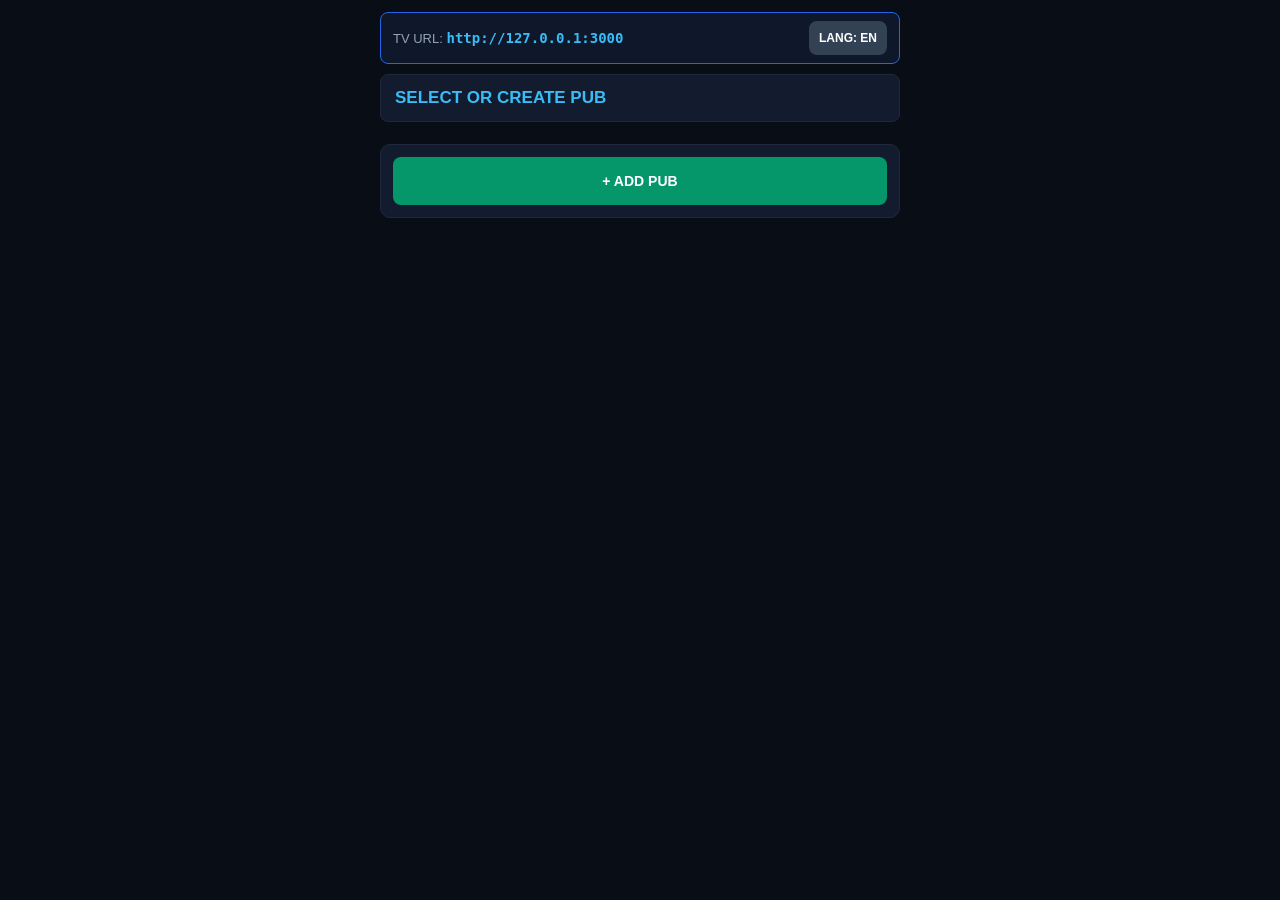
==== public/host/index.html @ 22bed785 "split host panel into live game and pub settings with two-tap confirm" ====
<!DOCTYPE html>
<html lang="en">
<head>
<meta charset="utf-8">
<meta name="viewport" content="width=device-width, initial-scale=1.0, maximum-scale=1.0, user-scalable=no">
<title>Host Panel — Knight Tournament</title>
<link rel="stylesheet" href="host.css">
</head>
<body>
<div id="hostApp">

<div class="netAddressBar">
<div class="netAddrLeft">
<span class="netAddrLbl" id="tvNetBarLbl">TV URL: </span>
<b class="netAddrVal" id="tvNetBarUrl">http://127.0.0.1:3000</b>
</div>
<button class="btn btnDark btnLangSmall" id="btnHostLang">LANG: EN</button>
</div>

<div id="pubSelectView">
<div class="topBar">
<div class="barTitle" id="selectPubTitle">SELECT OR CREATE PUB</div>
</div>

<div id="savedPubsList" class="pubsListWrap"></div>

<div class="card formCard" id="addPubBtnWrap">
<button class="btn btnGreen btnFull" id="btnShowAddPub">+ ADD PUB</button>
</div>

<div class="card formCard hidden" id="createPubFormCard">
<div class="inputRow">
<input type="text" id="newPubNameInput" placeholder="Pub name (e.g. Old Oak)">
</div>
<div class="inputRow">
<input type="number" id="newPubSeedInput" placeholder="Seed (optional, e.g. 257)">
</div>
<div class="btnGrid grid2" style="margin-top:8px;margin-bottom:0;">
<button class="btn btnGreen" id="btnConfirmCreatePub">CREATE PUB</button>
<button class="btn btnDark" id="btnCancelCreatePub">CANCEL</button>
</div>
</div>

<div id="exportSelectWrap" class="hidden" style="margin-top:12px;">
<button class="btn btnBlue btnFull" id="btnExportSelect">EXPORT ALL DATA (JSON)</button>
</div>
</div>

<div id="pubWorkView" class="hidden">
<div class="topBar">
<div class="barTitle" id="hostHeaderTitle">HOST PANEL</div>
<div class="topBarRight">
<div class="barBadge" id="hostTourBadge">TOURNAMENT #1</div>
<button class="btn btnBlue btnLangSmall" id="btnOpenSettings">⚙ SETTINGS</button>
</div>
</div>

<div class="card statusCard">
<div class="statusRow">
<span><span id="hostTvScreenLbl">TV SCREEN: </span><b id="hostScreenText">BRACKET</b></span>
<span><span id="hostModeLbl">MODE: </span><b id="hostModeText">PUB</b></span>
</div>
<div class="boutSummary" id="hostBoutTitle">Match #1</div>
<div class="statusSubRow">
<div class="boutSubStatus" id="hostBoutSub">Betting open</div>
<button class="btn btnDark btnSoundSmall" id="btnTvMute">🔊 TV SOUND: ON</button>
</div>
</div>

<div class="sectionTitle" id="secCtrlTitle">SCREEN & BOUT CONTROLS</div>
<div class="btnGrid grid2">
<button class="btn btnGreen" id="btnStartStep">START BOUT / STEP</button>
<button class="btn btnBlue" id="btnNextMatch">NEXT MATCH</button>
</div>
<div class="btnGrid grid2">
<button class="btn btnDark" id="btnSwitchScreen">SWITCH TV SCREEN</button>
<button class="btn btnPurple hidden" id="btnNewTourLive">NEW TOURNEY (8 OF 24)</button>
</div>

<div class="sectionTitle" id="secBetTitle">PLACE BETS (BOUT OR TOURNAMENT)</div>
<div class="card formCard">
<div class="btnGrid grid2">
<button class="btn btnSmallTab activeTab" id="tabBetMatch">ON CURRENT BOUT</button>
<button class="btn btnSmallTab" id="tabBetOutright">ON TOURNEY CHAMPION</button>
</div>

<div class="fieldLabel" id="lblWhoBets">WHO BETS (TABLE / PLAYER):</div>
<select id="selectTable" class="selectBox"></select>

<div class="fieldLabel" id="lblWhichKnight">BET ON WHICH KNIGHT:</div>
<select id="selectKnight" class="selectBox"></select>

<div class="fieldLabel" id="lblBetAmt">BET AMOUNT:</div>
<div class="btnGrid grid4">
<button class="btn btnChip" data-amt="1">1</button>
<button class="btn btnChip" data-amt="3">3</button>
<button class="btn btnChip" data-amt="5">5</button>
<button class="btn btnChip" data-amt="10">10</button>
</div>
<div class="inputRow">
<input type="number" id="betAmountInput" value="1" min="1" placeholder="Bet amount">
<button class="btn btnGreen btnAcceptBet" id="btnPlaceBet">PLACE BET</button>
</div>

<div class="fieldLabel" id="lblActiveBets" style="margin-top:12px;">ACTIVE BETS (✕ CANCEL & REFUND):</div>
<div id="hostActiveBetsList" class="cfgList"></div>
</div>

<div class="sectionTitle" id="economySectionTitle">PUB CASHIER: ORDERS & PRIZES</div>
<div class="card formCard">
<div class="fieldLabel" id="creditLabel">AWARD CAPS FOR BAR ORDER:</div>
<div id="pubOrderQuickBtns" class="quickOrderWrap"></div>
<div id="cashDepositRow" class="inputRow hidden">
<input type="number" id="cashDepositInput" value="10" min="1" placeholder="Cash amount">
<button class="btn btnCopper btnSmallAdd" id="btnAddCashDeposit">+ DEPOSIT</button>
</div>

<div id="prizeRedeemBlock">
<div class="fieldLabel" id="lblRedeemPrize">AWARD BAR PRIZE TO SELECTED TABLE:</div>
<div class="inputRow">
<select id="selectPrize" class="selectBox"></select>
<button class="btn btnBlue btnRedeem" id="btnClaimPrize">AWARD PRIZE</button>
</div>
</div>

<div class="fieldLabel" id="lblAddTable">ADD NEW TABLE OR PLAYER:</div>
<div class="inputRow">
<input type="text" id="newTableName" placeholder="E.g. Table #1 or Bar Counter">
<button class="btn btnDark btnSmallAdd" id="btnAddTable">+ TABLE</button>
</div>

<div class="fieldLabel" id="lblTablesManage" style="margin-top:12px;">TABLES & BALANCE (-1 / +1 / ✕):</div>
<div id="hostTablesList" class="cfgList"></div>
</div>
</div>

<div id="pubSettingsView" class="hidden">
<div class="topBar">
<div class="barTitle" id="settingsHeaderTitle">PUB SETTINGS</div>
<button class="btn btnGreen btnLangSmall" id="btnBackToGame">← BACK TO GAME</button>
</div>

<div class="sectionTitle" id="secModeLiveTitle">BETTING MODE & LIVE BETS</div>
<div class="card formCard">
<div class="btnGrid grid2" style="margin-bottom:0;">
<button class="btn btnBlue" id="btnToggleMode">MODE: PUB / CASH</button>
<button class="btn btnPurple" id="btnLiveToggle">LIVE BETS: ON</button>
</div>
</div>

<div class="sectionTitle" id="secParadeBonusTitle">PARADE BET BONUS MODE</div>
<div class="card formCard">
<div class="btnGrid grid2">
<button class="btn btnSmallTab activeTab" id="tabParade20">+20% CAPS ODDS</button>
<button class="btn btnSmallTab" id="tabParadeGift">GIFT ON WIN</button>
</div>
<div id="paradeGiftInputWrap" class="inputRow hidden">
<input type="text" id="paradeGiftInput" placeholder="Enter gift name (required for Gift mode)">
</div>
<div id="paradeBonusMsg" class="cfgMsg hidden"></div>
<button class="btn btnGreen btnFull" id="btnSaveParadeBonus" style="margin-top:8px;">SAVE PARADE BONUS</button>
</div>

<div class="sectionTitle" id="secOrderGridTitle">PURCHASE BONUS GRID (ITEM / CAPS)</div>
<div class="card formCard">
<div id="orderGridList" class="cfgList"></div>
<div class="inputRow">
<input type="text" id="orderItemInput" placeholder="Item (e.g. Stout)">
<input type="number" id="orderCapsInput" class="numShortInput" min="1" placeholder="Caps">
<button class="btn btnCopper btnSmallAdd" id="btnAddOrderItem">+ ITEM</button>
</div>
</div>

<div class="sectionTitle" id="secPrizeGridTitle">PRIZE GRID (CAPS COST / PRIZE)</div>
<div class="card formCard">
<div id="prizeGridList" class="cfgList"></div>
<div class="inputRow">
<input type="number" id="prizeCostInput" class="numShortInput" min="1" placeholder="Caps">
<input type="text" id="prizeTitleInput" placeholder="Prize name">
<button class="btn btnBlue btnSmallAdd" id="btnAddPrizeItem">+ PRIZE</button>
</div>
</div>

<div class="sectionTitle" id="secTourCtrlTitle">TOURNAMENT & EVENING RESET</div>
<div class="card formCard">
<div class="btnGrid grid2">
<button class="btn btnCopper" id="btnReplayParade">RESTART PARADE</button>
<button class="btn btnPurple" id="btnNewTour">NEW TOURNEY (8 OF 24)</button>
</div>
<div class="btnGrid grid2" style="margin-bottom:0;">
<button class="btn btnCopper" id="btnClearTables">CLEAR ALL TABLES (NEW NIGHT)</button>
<button class="btn btnRed" id="btnNewSeed">CHANGE PUB SEED</button>
</div>
</div>

<div class="sectionTitle" id="secPubManageTitle">PUB PROFILE & SYSTEM</div>
<div class="card formCard">
<div class="fieldLabel" id="lblRenamePub">RENAME CURRENT PUB:</div>
<div class="inputRow" style="margin-bottom:10px;">
<input type="text" id="renamePubInput" placeholder="Pub name">
<button class="btn btnGreen btnSmallAdd" id="btnSavePubName">SAVE NAME</button>
</div>
<div class="btnGrid grid2">
<button class="btn btnDark" id="btnSwitchPub">SWITCH PUB</button>
<button class="btn btnRed" id="btnDeletePub">DELETE THIS PUB</button>
</div>
<div class="btnGrid grid2" style="margin-bottom:0;">
<a href="/" class="btn btnDark linkBtn" id="btnOpenTv">OPEN TV SCREEN</a>
<button class="btn btnBlue" id="btnExportWork">EXPORT ALL DATA (JSON)</button>
</div>
</div>
</div>

</div>
<script src="/js/i18n.js"></script>
<script src="host.js"></script>
</body>
</html>
---- public/host/host.css ----
/* mobile host touch stylesheet */
/* we avoid yellow and keep 48px targets */
* {
box-sizing: border-box;
margin: 0;
padding: 0;
-webkit-tap-highlight-color: transparent;
}

body {
background: #090D16;
color: #F1F5F9;
font-family: -apple-system, BlinkMacSystemFont, "Segoe UI", sans-serif;
padding: 12px;
}

#hostApp {
max-width: 520px;
margin: 0 auto;
padding-bottom: 36px;
}

/* top header bar on phone */
/* we show title and tournament number */
.topBar {
height: 48px;
background: #131C2E;
border: 1px solid #1E293B;
border-radius: 8px;
padding: 9px 14px;
margin-bottom: 12px;
display: flex;
align-items: center;
justify-content: space-between;
}

.barTitle {
font-size: 17px;
font-weight: 800;
color: #38BDF8;
}

.barBadge {
background: #1D4ED8;
color: #FFFFFF;
padding: 5px 10px;
border-radius: 6px;
font-size: 13px;
font-weight: 800;
}

/* status card and form containers */
/* we use dark slate borders */
.card {
background: #131C2E;
border: 1px solid #1E293B;
border-radius: 10px;
padding: 12px;
margin-bottom: 12px;
}

.statusRow {
display: flex;
justify-content: space-between;
font-size: 13px;
color: #94A3B8;
margin-bottom: 8px;
}

.statusRow b {
color: #34D399;
}

.boutSummary {
font-size: 16px;
font-weight: 800;
color: #F8FAFC;
background: #090D16;
padding: 10px;
border-radius: 6px;
border: 1px solid #1E293B;
}

.boutSubStatus {
font-size: 13px;
color: #38BDF8;
font-weight: 700;
margin-top: 6px;
}

.sectionTitle {
font-size: 12px;
font-weight: 800;
letter-spacing: 1px;
color: #94A3B8;
margin: 14px 0 6px 2px;
}

.fieldLabel {
font-size: 11px;
font-weight: 800;
color: #94A3B8;
margin: 8px 0 4px 0;
}

/* button grids for touch controls */
/* we use flexbox for old webviews */
.btnGrid {
display: flex;
gap: 8px;
margin-bottom: 8px;
}

.grid2 .btn,
.grid3 .btn,
.grid4 .btn {
flex: 1;
}

.btn {
min-height: 48px;
border: none;
border-radius: 8px;
font-size: 14px;
font-weight: 800;
color: #FFFFFF;
cursor: pointer;
padding: 0 10px;
}

.btn:active {
opacity: 0.75;
}

.btnGreen {
background: #059669;
}

.btnBlue {
background: #2563EB;
}

.btnCopper {
background: #C2410C;
}

.btnPurple {
background: #6D28D9;
}

.btnRed {
background: #BE123C;
}

.btnDark {
background: #334155;
}

.btnSmallTab {
min-height: 42px;
background: #1E293B;
color: #94A3B8;
font-size: 13px;
}

.btnSmallTab.activeTab {
background: #2563EB;
color: #FFFFFF;
}

.btnChip {
min-height: 42px;
background: #1E293B;
border: 1px solid #334155;
font-size: 14px;
}

/* dropdowns and text inputs */
/* we keep high contrast dark fields */
.selectBox {
width: 100%;
height: 46px;
background: #090D16;
color: #F8FAFC;
border: 1px solid #334155;
border-radius: 8px;
padding: 0 10px;
font-size: 14px;
font-weight: 700;
margin-bottom: 4px;
}

.customSelectWrap {
position: relative;
width: 100%;
margin-bottom: 4px;
}

.inputRow .customSelectWrap {
flex: 1;
margin-bottom: 0;
}

.customSelectBtn {
width: 100%;
min-height: 46px;
background: #090D16;
color: #F8FAFC;
border: 1px solid #334155;
border-radius: 8px;
padding: 8px 12px;
font-size: 14px;
font-weight: 700;
text-align: left;
display: flex;
align-items: center;
justify-content: space-between;
cursor: pointer;
}

.customSelectBtn.open {
border-color: #38BDF8;
}

.customSelectArrow {
color: #38BDF8;
font-size: 12px;
margin-left: 8px;
}

.customSelectMenu {
display: none;
background: #0F172A;
border: 1px solid #38BDF8;
border-radius: 8px;
margin-top: 4px;
max-height: 240px;
overflow-y: auto;
z-index: 50;
}

.customSelectMenu.open {
display: block;
}

.customSelectOpt {
padding: 12px;
font-size: 14px;
font-weight: 700;
color: #E2E8F0;
border-bottom: 1px solid #1E293B;
cursor: pointer;
}

.customSelectOpt:last-child {
border-bottom: none;
}

.customSelectOpt.activeOpt {
background: #1D4ED8;
color: #FFFFFF;
}

.inputRow {
display: flex;
gap: 8px;
margin-top: 4px;
}

.inputRow input {
flex: 1;
height: 48px;
background: #090D16;
color: #FFFFFF;
border: 1px solid #334155;
border-radius: 8px;
padding: 0 12px;
font-size: 15px;
font-weight: 700;
}

.btnAcceptBet {
width: 165px;
}

.btnRedeem {
width: 145px;
}

.btnSmallAdd {
width: 110px;
}

.linkBtn {
display: flex;
align-items: center;
justify-content: center;
text-decoration: none;
}

.hidden {
display: none !important;
}

.btnFull {
width: 100%;
}

.btnLangSmall {
min-height: 34px;
padding: 4px 10px;
font-size: 12px;
}

/* network url banner at top of host */
/* shows phone address for tv browser */
.netAddressBar {
background: #0F172A;
border: 1px solid #2563EB;
border-radius: 8px;
padding: 8px 12px;
margin-bottom: 10px;
display: flex;
align-items: center;
justify-content: space-between;
gap: 8px;
}

.netAddrLeft {
font-size: 13px;
color: #94A3B8;
word-break: break-all;
}

.netAddrVal {
color: #38BDF8;
font-family: monospace;
font-size: 14px;
}

/* saved pubs selector list */
/* lets host pick or create pub */
.pubsListWrap {
display: flex;
flex-direction: column;
gap: 8px;
margin-bottom: 10px;
}

.pubItemRow {
background: #131C2E;
border: 1px solid #1E293B;
border-radius: 10px;
padding: 12px;
display: flex;
align-items: center;
justify-content: space-between;
gap: 10px;
}

.pubItemTitle {
font-size: 16px;
font-weight: 800;
color: #F8FAFC;
}

.pubItemSub {
font-size: 12px;
font-weight: 700;
color: #94A3B8;
margin-top: 3px;
}

/* quick order buttons and config grids */
/* renders bar items and prize showcase */
.quickOrderWrap {
display: flex;
flex-wrap: wrap;
gap: 8px;
margin-bottom: 8px;
}

.quickOrderBtn {
flex: 1 1 45%;
min-height: 44px;
background: #C2410C;
color: #FFFFFF;
border: none;
border-radius: 8px;
font-size: 13px;
font-weight: 800;
padding: 6px 10px;
cursor: pointer;
}

.emptyHintBox {
width: 100%;
font-size: 12px;
color: #64748B;
padding: 6px 2px;
}

.cfgList {
display: flex;
flex-direction: column;
gap: 6px;
margin-bottom: 8px;
}

.cfgRow {
background: #090D16;
border: 1px solid #1E293B;
border-radius: 7px;
padding: 8px 10px;
display: flex;
align-items: center;
justify-content: space-between;
gap: 8px;
font-size: 13px;
font-weight: 700;
color: #E2E8F0;
}

.cfgRow b {
color: #34D399;
}

.cfgDelBtn {
background: #BE123C;
color: #FFFFFF;
border: none;
border-radius: 6px;
width: 34px;
height: 34px;
font-size: 14px;
font-weight: 900;
cursor: pointer;
flex-shrink: 0;
}

.numShortInput {
max-width: 92px;
}

.cfgMsg {
font-size: 13px;
font-weight: 800;
margin-top: 8px;
padding: 8px 10px;
border-radius: 6px;
text-align: center;
}

.cfgMsg.errMsg {
background: #4C0519;
border: 1px solid #F43F5E;
color: #FDA4AF;
}

.cfgMsg.okMsg {
background: #064E3B;
border: 1px solid #10B981;
color: #A7F3D0;
}

/* header right group and sound toggle */
/* keeps settings and sound easy to tap */
.topBarRight {
display: flex;
gap: 6px;
align-items: center;
}

.statusSubRow {
display: flex;
align-items: center;
justify-content: space-between;
gap: 8px;
margin-top: 8px;
}

.statusSubRow .boutSubStatus {
margin-top: 0;
flex: 1;
}

.btnSoundSmall {
min-height: 36px;
padding: 4px 10px;
font-size: 12px;
flex-shrink: 0;
}

/* table balance step and refund buttons */
/* compact touch targets inside list rows */
.rowActions {
display: flex;
align-items: center;
gap: 6px;
flex-shrink: 0;
}

.cfgStepBtn {
background: #1E293B;
color: #F8FAFC;
border: 1px solid #334155;
border-radius: 6px;
min-width: 40px;
height: 36px;
font-size: 13px;
font-weight: 800;
cursor: pointer;
padding: 0 8px;
}

.cfgRefundBtn {
background: #B45309;
color: #FFFFFF;
border: none;
border-radius: 6px;
height: 36px;
padding: 0 10px;
font-size: 12px;
font-weight: 800;
cursor: pointer;
flex-shrink: 0;
}

/* two-tap confirmation warning highlight */
/* pulses crimson border on first tap */
.confirmPending {
background: #9F1239 !important;
border: 2px solid #FDA4AF !important;
color: #FFFFFF !important;
}
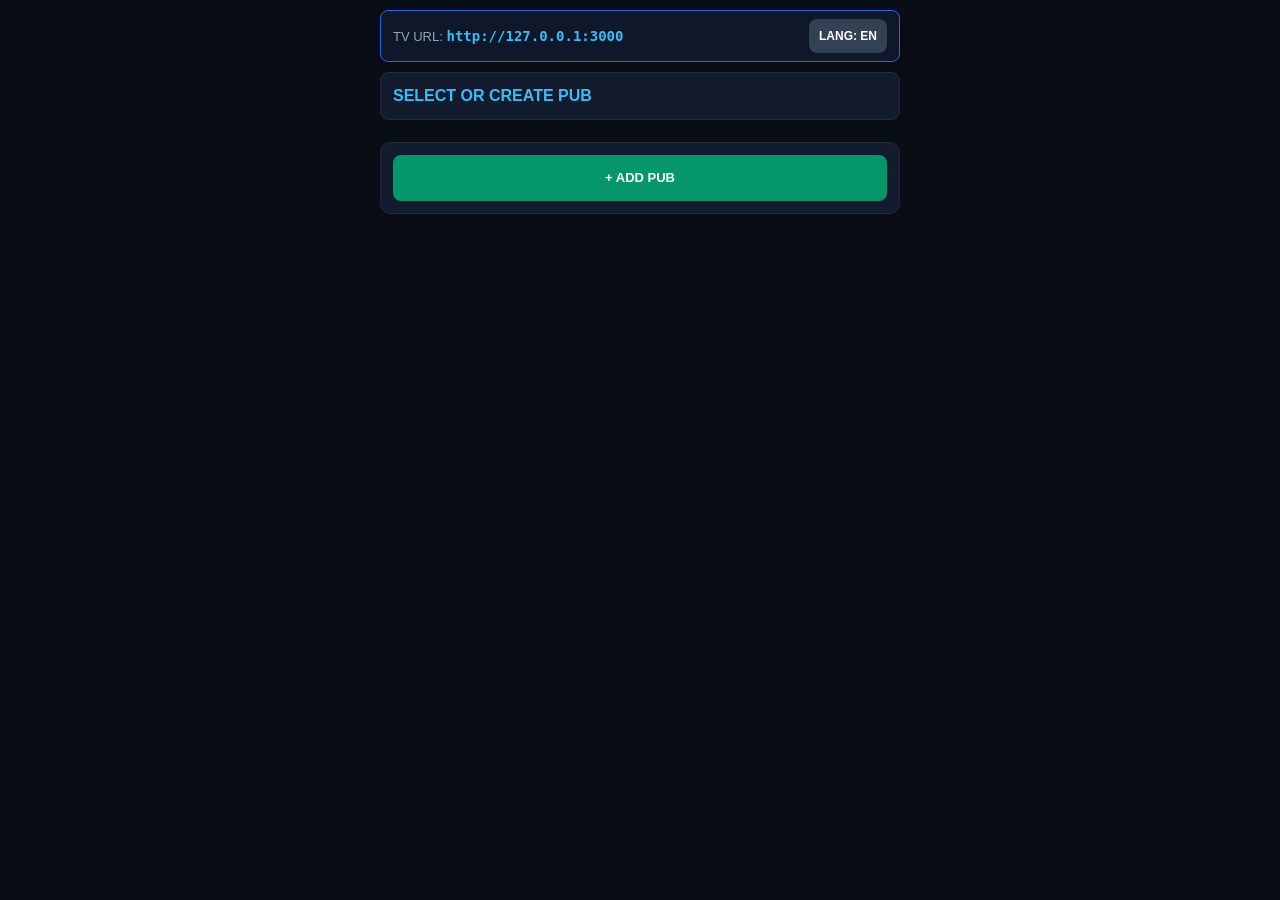
==== commit 2485ea37: "add visual knight grid, sticky table bar, bet errors, and descriptive pub settings" ====
--- a/public/host/index.html
+++ b/public/host/index.html
@@ -29,10 +29,10 @@
 </div>
 
 <div class="card formCard hidden" id="createPubFormCard">
-<div class="inputRow">
+<div class="inputRow wrapInputRow">
 <input type="text" id="newPubNameInput" placeholder="Pub name (e.g. Old Oak)">
 </div>
-<div class="inputRow">
+<div class="inputRow wrapInputRow">
 <input type="number" id="newPubSeedInput" placeholder="Seed (optional, e.g. 257)">
 </div>
 <div class="btnGrid grid2" style="margin-top:8px;margin-bottom:0;">
@@ -68,13 +68,21 @@
 </div>
 
 <div class="sectionTitle" id="secCtrlTitle">SCREEN & BOUT CONTROLS</div>
-<div class="btnGrid grid2">
-<button class="btn btnGreen" id="btnStartStep">START BOUT / STEP</button>
-<button class="btn btnBlue" id="btnNextMatch">NEXT MATCH</button>
-</div>
-<div class="btnGrid grid2">
-<button class="btn btnDark" id="btnSwitchScreen">SWITCH TV SCREEN</button>
-<button class="btn btnPurple hidden" id="btnNewTourLive">NEW TOURNEY (8 OF 24)</button>
+<div class="btnGrid">
+<button class="btn btnGreen btnFull" id="btnStartStep">START BOUT / STEP</button>
+</div>
+<div class="btnGrid" id="liveScreenToggleRow">
+<button class="btn btnDark btnFull" id="btnSwitchScreen">SHOW TOURNAMENT BRACKET</button>
+</div>
+<div class="btnGrid" id="newTourLiveRow">
+<button class="btn btnPurple btnFull hidden" id="btnNewTourLive">NEW TOURNEY (8 OF 24)</button>
+</div>
+
+<div class="stickyTableBar" id="stickyTableBar">
+<div class="stickyTableHeader">
+<span class="stickyTableLbl" id="lblWhoBets">ACTIVE TABLE / PLAYER:</span>
+</div>
+<select id="selectTable" class="selectBox"></select>
 </div>
 
 <div class="sectionTitle" id="secBetTitle">PLACE BETS (BOUT OR TOURNAMENT)</div>
@@ -84,11 +92,8 @@
 <button class="btn btnSmallTab" id="tabBetOutright">ON TOURNEY CHAMPION</button>
 </div>
 
-<div class="fieldLabel" id="lblWhoBets">WHO BETS (TABLE / PLAYER):</div>
-<select id="selectTable" class="selectBox"></select>
-
-<div class="fieldLabel" id="lblWhichKnight">BET ON WHICH KNIGHT:</div>
-<select id="selectKnight" class="selectBox"></select>
+<div class="fieldLabel" id="lblWhichKnight">TAP KNIGHT TO BET ON:</div>
+<div id="knightVisualGrid" class="knightGrid"></div>
 
 <div class="fieldLabel" id="lblBetAmt">BET AMOUNT:</div>
 <div class="btnGrid grid4">
@@ -97,10 +102,11 @@
 <button class="btn btnChip" data-amt="5">5</button>
 <button class="btn btnChip" data-amt="10">10</button>
 </div>
-<div class="inputRow">
+<div class="inputRow wrapInputRow">
 <input type="number" id="betAmountInput" value="1" min="1" placeholder="Bet amount">
 <button class="btn btnGreen btnAcceptBet" id="btnPlaceBet">PLACE BET</button>
 </div>
+<div id="betStatusMsg" class="cfgMsg hidden"></div>
 
 <div class="fieldLabel" id="lblActiveBets" style="margin-top:12px;">ACTIVE BETS (✕ CANCEL & REFUND):</div>
 <div id="hostActiveBetsList" class="cfgList"></div>
@@ -110,21 +116,21 @@
 <div class="card formCard">
 <div class="fieldLabel" id="creditLabel">AWARD CAPS FOR BAR ORDER:</div>
 <div id="pubOrderQuickBtns" class="quickOrderWrap"></div>
-<div id="cashDepositRow" class="inputRow hidden">
+<div id="cashDepositRow" class="inputRow wrapInputRow hidden">
 <input type="number" id="cashDepositInput" value="10" min="1" placeholder="Cash amount">
 <button class="btn btnCopper btnSmallAdd" id="btnAddCashDeposit">+ DEPOSIT</button>
 </div>
 
 <div id="prizeRedeemBlock">
 <div class="fieldLabel" id="lblRedeemPrize">AWARD BAR PRIZE TO SELECTED TABLE:</div>
-<div class="inputRow">
+<div class="inputRow wrapInputRow">
 <select id="selectPrize" class="selectBox"></select>
 <button class="btn btnBlue btnRedeem" id="btnClaimPrize">AWARD PRIZE</button>
 </div>
 </div>
 
 <div class="fieldLabel" id="lblAddTable">ADD NEW TABLE OR PLAYER:</div>
-<div class="inputRow">
+<div class="inputRow wrapInputRow">
 <input type="text" id="newTableName" placeholder="E.g. Table #1 or Bar Counter">
 <button class="btn btnDark btnSmallAdd" id="btnAddTable">+ TABLE</button>
 </div>
@@ -140,79 +146,159 @@
 <button class="btn btnGreen btnLangSmall" id="btnBackToGame">← BACK TO GAME</button>
 </div>
 
-<div class="sectionTitle" id="secModeLiveTitle">BETTING MODE & LIVE BETS</div>
-<div class="card formCard">
-<div class="btnGrid grid2" style="margin-bottom:0;">
-<button class="btn btnBlue" id="btnToggleMode">MODE: PUB / CASH</button>
-<button class="btn btnPurple" id="btnLiveToggle">LIVE BETS: ON</button>
+<div class="sectionTitle" id="secModeLiveTitle">ECONOMY & BETTING RULES</div>
+<div class="card formCard">
+<div class="settingBlock">
+<div class="settingTitle" id="setGameModeTitle">Venue Economy Mode</div>
+<div class="settingDesc" id="setGameModeDesc">Choose how guests place bets.</div>
+<div class="btnGrid grid2" style="margin-top:8px;margin-bottom:0;">
+<button class="btn btnSmallTab activeTab" id="tabModePub">PUB (CAPS & PRIZES)</button>
+<button class="btn btnSmallTab" id="tabModeCash">CASH (DEPOSIT BANK)</button>
+</div>
+</div>
+
+<div class="settingDivider"></div>
+
+<div class="switchSettingRow">
+<div class="switchSettingInfo">
+<div class="settingTitle" id="setLiveBetsTitle">Live In-Bout Betting</div>
+<div class="settingDesc" id="setLiveBetsDesc">Pause after each lance pass to accept live bets.</div>
+</div>
+<button type="button" class="switchPill switchOn" id="btnLiveToggle">
+<span class="switchKnob"></span>
+<span class="switchTxt" id="liveSwitchTxt">ON</span>
+</button>
 </div>
 </div>
 
 <div class="sectionTitle" id="secParadeBonusTitle">PARADE BET BONUS MODE</div>
 <div class="card formCard">
-<div class="btnGrid grid2">
+<div class="settingTitle" id="setParadeBonusTitle">Parade Early-Bet Bonus</div>
+<div class="settingDesc" id="setParadeBonusDesc">Rewards guests who place opening bets during the Knights Parade.</div>
+<div class="btnGrid grid2" style="margin-top:8px;">
 <button class="btn btnSmallTab activeTab" id="tabParade20">+20% CAPS ODDS</button>
 <button class="btn btnSmallTab" id="tabParadeGift">GIFT ON WIN</button>
 </div>
-<div id="paradeGiftInputWrap" class="inputRow hidden">
+<div class="settingHintBox" id="paradeModeHintText">All bets placed during the Parade automatically receive +20% boosted payout odds.</div>
+<div id="paradeGiftInputWrap" class="inputRow wrapInputRow hidden">
 <input type="text" id="paradeGiftInput" placeholder="Enter gift name (required for Gift mode)">
 </div>
 <div id="paradeBonusMsg" class="cfgMsg hidden"></div>
 <button class="btn btnGreen btnFull" id="btnSaveParadeBonus" style="margin-top:8px;">SAVE PARADE BONUS</button>
 </div>
 
-<div class="sectionTitle" id="secOrderGridTitle">PURCHASE BONUS GRID (ITEM / CAPS)</div>
-<div class="card formCard">
+<div class="sectionTitle" id="secOrderGridTitle">BAR ORDER BONUS GRID</div>
+<div class="card formCard">
+<div class="settingDesc" id="setOrderCardDesc" style="margin-bottom:8px;">Add menu items and how many caps they grant.</div>
 <div id="orderGridList" class="cfgList"></div>
-<div class="inputRow">
+<div class="inputRow wrapInputRow">
 <input type="text" id="orderItemInput" placeholder="Item (e.g. Stout)">
 <input type="number" id="orderCapsInput" class="numShortInput" min="1" placeholder="Caps">
 <button class="btn btnCopper btnSmallAdd" id="btnAddOrderItem">+ ITEM</button>
 </div>
 </div>
 
-<div class="sectionTitle" id="secPrizeGridTitle">PRIZE GRID (CAPS COST / PRIZE)</div>
-<div class="card formCard">
+<div class="sectionTitle" id="secPrizeGridTitle">PUB PRIZE SHOWCASE</div>
+<div class="card formCard">
+<div class="settingDesc" id="setPrizeCardDesc" style="margin-bottom:8px;">Add bar rewards and their cost in caps.</div>
 <div id="prizeGridList" class="cfgList"></div>
-<div class="inputRow">
+<div class="inputRow wrapInputRow">
 <input type="number" id="prizeCostInput" class="numShortInput" min="1" placeholder="Caps">
 <input type="text" id="prizeTitleInput" placeholder="Prize name">
 <button class="btn btnBlue btnSmallAdd" id="btnAddPrizeItem">+ PRIZE</button>
 </div>
 </div>
 
-<div class="sectionTitle" id="secTourCtrlTitle">TOURNAMENT & EVENING RESET</div>
-<div class="card formCard">
-<div class="btnGrid grid2">
-<button class="btn btnCopper" id="btnReplayParade">RESTART PARADE</button>
-<button class="btn btnPurple" id="btnNewTour">NEW TOURNEY (8 OF 24)</button>
-</div>
-<div class="btnGrid grid2" style="margin-bottom:0;">
-<button class="btn btnCopper" id="btnClearTables">CLEAR ALL TABLES (NEW NIGHT)</button>
-<button class="btn btnRed" id="btnNewSeed">CHANGE PUB SEED</button>
+<div class="sectionTitle" id="secTourCtrlTitle">TOURNAMENT & EVENING ACTIONS</div>
+<div class="card formCard">
+<div class="settingActionRow">
+<div class="settingActionInfo">
+<div class="settingTitle" id="actRestartParadeTitle">Restart Knights Parade</div>
+<div class="settingDesc" id="actRestartParadeDesc">Rewinds the TV screen back to the opening Knights Parade.</div>
+</div>
+<button class="btn btnActionWarn" id="btnReplayParade">Restart Parade</button>
+</div>
+
+<div class="settingDivider"></div>
+
+<div class="settingActionRow">
+<div class="settingActionInfo">
+<div class="settingTitle" id="actNewTourTitle">New Tournament (8 of 24)</div>
+<div class="settingDesc" id="actNewTourDesc">Draws 8 contenders from the pub’s 24-knight pool and starts a new bracket.</div>
+</div>
+<button class="btn btnActionPrimary" id="btnNewTour">New Tourney</button>
+</div>
+
+<div class="settingDivider"></div>
+
+<div class="settingActionRow">
+<div class="settingActionInfo">
+<div class="settingTitle" id="actClearTablesTitle">Clear All Tables (New Night)</div>
+<div class="settingDesc" id="actClearTablesDesc">Removes all tables and active bets to start a fresh evening.</div>
+</div>
+<button class="btn btnActionWarn" id="btnClearTables">Clear Tables</button>
+</div>
+
+<div class="settingDivider"></div>
+
+<div class="settingActionRow">
+<div class="settingActionInfo">
+<div class="settingTitle" id="actNewSeedTitle">Generate New 24-Knight Pool (Seed)</div>
+<div class="settingDesc" id="actNewSeedDesc">Replaces all 24 knights of this pub and resets their win records.</div>
+</div>
+<button class="btn btnActionDanger" id="btnNewSeed">New Seed</button>
 </div>
 </div>
 
 <div class="sectionTitle" id="secPubManageTitle">PUB PROFILE & SYSTEM</div>
 <div class="card formCard">
-<div class="fieldLabel" id="lblRenamePub">RENAME CURRENT PUB:</div>
-<div class="inputRow" style="margin-bottom:10px;">
+<div class="settingBlock">
+<div class="settingTitle" id="setRenamePubTitle">Pub Display Name</div>
+<div class="settingDesc" id="setRenamePubDesc">Shown in the TV header banner and at the top of the host controller.</div>
+<div class="inputRow wrapInputRow" style="margin-top:8px;">
 <input type="text" id="renamePubInput" placeholder="Pub name">
 <button class="btn btnGreen btnSmallAdd" id="btnSavePubName">SAVE NAME</button>
 </div>
-<div class="btnGrid grid2">
-<button class="btn btnDark" id="btnSwitchPub">SWITCH PUB</button>
-<button class="btn btnRed" id="btnDeletePub">DELETE THIS PUB</button>
-</div>
-<div class="btnGrid grid2" style="margin-bottom:0;">
-<a href="/" class="btn btnDark linkBtn" id="btnOpenTv">OPEN TV SCREEN</a>
-<button class="btn btnBlue" id="btnExportWork">EXPORT ALL DATA (JSON)</button>
+</div>
+
+<div class="settingDivider"></div>
+
+<div class="settingActionRow">
+<div class="settingActionInfo">
+<div class="settingTitle" id="actSwitchPubTitle">Switch Active Pub</div>
+<div class="settingDesc" id="actSwitchPubDesc">Return to the pub selection screen to open another venue.</div>
+</div>
+<button class="btn btnActionNeutral" id="btnSwitchPub">Switch Pub</button>
+</div>
+
+<div class="settingDivider"></div>
+
+<div class="settingActionRow">
+<div class="settingActionInfo">
+<div class="settingTitle" id="actBackupTvTitle">Backup Data & TV View</div>
+<div class="settingDesc" id="actBackupTvDesc">Download a JSON backup of all pubs or open the TV screen.</div>
+</div>
+<div class="settingDualBtns">
+<button class="btn btnActionPrimary" id="btnExportWork">Export JSON</button>
+<a href="/" class="btn btnActionNeutral linkBtn" id="btnOpenTv">Open TV</a>
+</div>
+</div>
+
+<div class="settingDivider"></div>
+
+<div class="settingActionRow">
+<div class="settingActionInfo">
+<div class="settingTitle" id="actDeletePubTitle">Delete This Pub</div>
+<div class="settingDesc" id="actDeletePubDesc">Permanently deletes this pub and its 24 knights from the device.</div>
+</div>
+<button class="btn btnActionDanger" id="btnDeletePub">Delete Pub</button>
 </div>
 </div>
 </div>
 
 </div>
 <script src="/js/i18n.js"></script>
+<script src="/js/art.js"></script>
 <script src="host.js"></script>
 </body>
 </html>
--- a/public/host/host.css
+++ b/public/host/host.css
@@ -7,15 +7,22 @@
 -webkit-tap-highlight-color: transparent;
 }
 
+html,
 body {
 background: #090D16;
 color: #F1F5F9;
 font-family: -apple-system, BlinkMacSystemFont, "Segoe UI", sans-serif;
-padding: 12px;
+overflow-x: hidden;
+max-width: 100%;
+}
+
+body {
+padding: 10px;
 }
 
 #hostApp {
 max-width: 520px;
+width: 100%;
 margin: 0 auto;
 padding-bottom: 36px;
 }
@@ -23,30 +30,36 @@
 /* top header bar on phone */
 /* we show title and tournament number */
 .topBar {
-height: 48px;
+min-height: 48px;
 background: #131C2E;
 border: 1px solid #1E293B;
 border-radius: 8px;
-padding: 9px 14px;
+padding: 8px 12px;
 margin-bottom: 12px;
 display: flex;
 align-items: center;
 justify-content: space-between;
+gap: 8px;
 }
 
 .barTitle {
-font-size: 17px;
+font-size: 16px;
 font-weight: 800;
 color: #38BDF8;
+min-width: 0;
+overflow: hidden;
+text-overflow: ellipsis;
+white-space: nowrap;
 }
 
 .barBadge {
 background: #1D4ED8;
 color: #FFFFFF;
-padding: 5px 10px;
+padding: 5px 8px;
 border-radius: 6px;
-font-size: 13px;
-font-weight: 800;
+font-size: 12px;
+font-weight: 800;
+white-space: nowrap;
 }
 
 /* status card and form containers */
@@ -57,6 +70,8 @@
 border-radius: 10px;
 padding: 12px;
 margin-bottom: 12px;
+max-width: 100%;
+overflow: hidden;
 }
 
 .statusRow {
@@ -65,6 +80,8 @@
 font-size: 13px;
 color: #94A3B8;
 margin-bottom: 8px;
+gap: 8px;
+flex-wrap: wrap;
 }
 
 .statusRow b {
@@ -72,13 +89,14 @@
 }
 
 .boutSummary {
-font-size: 16px;
+font-size: 15px;
 font-weight: 800;
 color: #F8FAFC;
 background: #090D16;
 padding: 10px;
 border-radius: 6px;
 border: 1px solid #1E293B;
+word-break: break-word;
 }
 
 .boutSubStatus {
@@ -91,7 +109,7 @@
 .sectionTitle {
 font-size: 12px;
 font-weight: 800;
-letter-spacing: 1px;
+letter-spacing: 0.8px;
 color: #94A3B8;
 margin: 14px 0 6px 2px;
 }
@@ -100,7 +118,117 @@
 font-size: 11px;
 font-weight: 800;
 color: #94A3B8;
-margin: 8px 0 4px 0;
+margin: 10px 0 5px 0;
+}
+
+/* sticky active table selector bar */
+/* stays pinned at top during scroll */
+.stickyTableBar {
+position: sticky;
+top: 0;
+z-index: 80;
+background: #0F172A;
+border: 2px solid #2563EB;
+border-radius: 10px;
+padding: 8px 10px;
+margin: 10px 0;
+box-shadow: 0 8px 20px rgba(0, 0, 0, 0.65);
+}
+
+.stickyTableHeader {
+display: flex;
+align-items: center;
+justify-content: space-between;
+margin-bottom: 4px;
+}
+
+.stickyTableLbl {
+font-size: 11px;
+font-weight: 900;
+letter-spacing: 0.6px;
+color: #38BDF8;
+}
+
+/* visual knight cards grid for betting */
+/* 2 cards for bout or 8 for tournament */
+.knightGrid {
+display: grid;
+grid-template-columns: repeat(2, minmax(0, 1fr));
+gap: 8px;
+margin-bottom: 8px;
+width: 100%;
+}
+
+.knightCardBtn {
+background: #090D16;
+border: 2px solid #1E293B;
+border-radius: 10px;
+padding: 6px;
+display: flex;
+flex-direction: column;
+align-items: center;
+cursor: pointer;
+position: relative;
+min-width: 0;
+transition: border-color 0.12s, background 0.12s;
+}
+
+.knightCardBtn.selectedKnight {
+background: #172554;
+border-color: #38BDF8;
+box-shadow: 0 0 0 2px rgba(56, 189, 248, 0.35);
+}
+
+.knightCardBtn.eliminatedKnight {
+opacity: 0.48;
+background: #090D16;
+}
+
+.knightColorStrip {
+width: 100%;
+height: 20px;
+border-radius: 5px;
+display: flex;
+align-items: center;
+justify-content: space-between;
+padding: 0 7px;
+font-size: 11px;
+font-weight: 900;
+color: #FFFFFF;
+margin-bottom: 4px;
+}
+
+.knightMiniCanvas {
+width: 124px;
+height: 82px;
+display: block;
+}
+
+.knightCardName {
+font-size: 13px;
+font-weight: 800;
+color: #F8FAFC;
+text-align: center;
+line-height: 1.2;
+margin-top: 2px;
+word-break: break-word;
+}
+
+.knightCardOdds {
+margin-top: 4px;
+background: #064E3B;
+border: 1px solid #10B981;
+color: #A7F3D0;
+font-size: 12px;
+font-weight: 900;
+padding: 2px 8px;
+border-radius: 5px;
+}
+
+.knightCardBtn.eliminatedKnight .knightCardOdds {
+background: #334155;
+border-color: #475569;
+color: #CBD5E1;
 }
 
 /* button grids for touch controls */
@@ -109,23 +237,27 @@
 display: flex;
 gap: 8px;
 margin-bottom: 8px;
+width: 100%;
 }
 
 .grid2 .btn,
 .grid3 .btn,
 .grid4 .btn {
 flex: 1;
+min-width: 0;
 }
 
 .btn {
-min-height: 48px;
+min-height: 46px;
 border: none;
 border-radius: 8px;
-font-size: 14px;
+font-size: 13px;
 font-weight: 800;
 color: #FFFFFF;
 cursor: pointer;
-padding: 0 10px;
+padding: 6px 10px;
+text-align: center;
+line-height: 1.2;
 }
 
 .btn:active {
@@ -158,13 +290,15 @@
 
 .btnSmallTab {
 min-height: 42px;
-background: #1E293B;
+background: #090D16;
+border: 1px solid #334155;
 color: #94A3B8;
-font-size: 13px;
+font-size: 12px;
 }
 
 .btnSmallTab.activeTab {
 background: #2563EB;
+border-color: #38BDF8;
 color: #FFFFFF;
 }
 
@@ -193,17 +327,18 @@
 .customSelectWrap {
 position: relative;
 width: 100%;
-margin-bottom: 4px;
+min-width: 0;
+margin-bottom: 0;
 }
 
 .inputRow .customSelectWrap {
-flex: 1;
-margin-bottom: 0;
+flex: 1 1 160px;
+min-width: 0;
 }
 
 .customSelectBtn {
 width: 100%;
-min-height: 46px;
+min-height: 44px;
 background: #090D16;
 color: #F8FAFC;
 border: 1px solid #334155;
@@ -218,6 +353,13 @@
 cursor: pointer;
 }
 
+.customSelectBtn span:first-child {
+min-width: 0;
+overflow: hidden;
+text-overflow: ellipsis;
+white-space: nowrap;
+}
+
 .customSelectBtn.open {
 border-color: #38BDF8;
 }
@@ -226,6 +368,7 @@
 color: #38BDF8;
 font-size: 12px;
 margin-left: 8px;
+flex-shrink: 0;
 }
 
 .customSelectMenu {
@@ -236,7 +379,7 @@
 margin-top: 4px;
 max-height: 240px;
 overflow-y: auto;
-z-index: 50;
+z-index: 95;
 }
 
 .customSelectMenu.open {
@@ -244,12 +387,13 @@
 }
 
 .customSelectOpt {
-padding: 12px;
+padding: 11px 12px;
 font-size: 14px;
 font-weight: 700;
 color: #E2E8F0;
 border-bottom: 1px solid #1E293B;
 cursor: pointer;
+word-break: break-word;
 }
 
 .customSelectOpt:last-child {
@@ -261,34 +405,53 @@
 color: #FFFFFF;
 }
 
+/* non-overflowing responsive input rows */
+/* prevents right overflow on small phones */
 .inputRow {
 display: flex;
 gap: 8px;
 margin-top: 4px;
+width: 100%;
+max-width: 100%;
+}
+
+.wrapInputRow {
+flex-wrap: wrap;
 }
 
 .inputRow input {
-flex: 1;
-height: 48px;
+flex: 1 1 120px;
+min-width: 0;
+max-width: 100%;
+height: 46px;
 background: #090D16;
 color: #FFFFFF;
 border: 1px solid #334155;
 border-radius: 8px;
+padding: 0 10px;
+font-size: 14px;
+font-weight: 700;
+}
+
+.numShortInput {
+flex: 0 0 84px !important;
+width: 84px;
+}
+
+.btnAcceptBet {
+flex: 0 0 auto;
+min-width: 130px;
+}
+
+.btnRedeem {
+flex: 0 0 auto;
+min-width: 120px;
+}
+
+.btnSmallAdd {
+flex: 0 0 auto;
+min-width: 92px;
 padding: 0 12px;
-font-size: 15px;
-font-weight: 700;
-}
-
-.btnAcceptBet {
-width: 165px;
-}
-
-.btnRedeem {
-width: 145px;
-}
-
-.btnSmallAdd {
-width: 110px;
 }
 
 .linkBtn {
@@ -310,6 +473,7 @@
 min-height: 34px;
 padding: 4px 10px;
 font-size: 12px;
+flex-shrink: 0;
 }
 
 /* network url banner at top of host */
@@ -330,6 +494,7 @@
 font-size: 13px;
 color: #94A3B8;
 word-break: break-all;
+min-width: 0;
 }
 
 .netAddrVal {
@@ -362,6 +527,7 @@
 font-size: 16px;
 font-weight: 800;
 color: #F8FAFC;
+word-break: break-word;
 }
 
 .pubItemSub {
@@ -391,6 +557,7 @@
 font-weight: 800;
 padding: 6px 10px;
 cursor: pointer;
+word-break: break-word;
 }
 
 .emptyHintBox {
@@ -405,6 +572,7 @@
 flex-direction: column;
 gap: 6px;
 margin-bottom: 8px;
+width: 100%;
 }
 
 .cfgRow {
@@ -419,6 +587,13 @@
 font-size: 13px;
 font-weight: 700;
 color: #E2E8F0;
+max-width: 100%;
+}
+
+.cfgRow span {
+min-width: 0;
+flex: 1;
+word-break: break-word;
 }
 
 .cfgRow b {
@@ -430,16 +605,13 @@
 color: #FFFFFF;
 border: none;
 border-radius: 6px;
-width: 34px;
+min-width: 34px;
 height: 34px;
-font-size: 14px;
+padding: 0 8px;
+font-size: 13px;
 font-weight: 900;
 cursor: pointer;
 flex-shrink: 0;
-}
-
-.numShortInput {
-max-width: 92px;
 }
 
 .cfgMsg {
@@ -449,6 +621,7 @@
 padding: 8px 10px;
 border-radius: 6px;
 text-align: center;
+word-break: break-word;
 }
 
 .cfgMsg.errMsg {
@@ -469,6 +642,7 @@
 display: flex;
 gap: 6px;
 align-items: center;
+flex-shrink: 0;
 }
 
 .statusSubRow {
@@ -482,6 +656,7 @@
 .statusSubRow .boutSubStatus {
 margin-top: 0;
 flex: 1;
+min-width: 0;
 }
 
 .btnSoundSmall {
@@ -496,7 +671,7 @@
 .rowActions {
 display: flex;
 align-items: center;
-gap: 6px;
+gap: 5px;
 flex-shrink: 0;
 }
 
@@ -505,12 +680,12 @@
 color: #F8FAFC;
 border: 1px solid #334155;
 border-radius: 6px;
-min-width: 40px;
-height: 36px;
+min-width: 38px;
+height: 34px;
 font-size: 13px;
 font-weight: 800;
 cursor: pointer;
-padding: 0 8px;
+padding: 0 7px;
 }
 
 .cfgRefundBtn {
@@ -518,12 +693,156 @@
 color: #FFFFFF;
 border: none;
 border-radius: 6px;
-height: 36px;
-padding: 0 10px;
+height: 34px;
+padding: 0 9px;
 font-size: 12px;
 font-weight: 800;
 cursor: pointer;
 flex-shrink: 0;
+}
+
+/* descriptive settings blocks and switches */
+/* explains every pub option to the host */
+.settingBlock {
+display: flex;
+flex-direction: column;
+}
+
+.settingTitle {
+font-size: 14px;
+font-weight: 800;
+color: #F8FAFC;
+margin-bottom: 3px;
+}
+
+.settingDesc {
+font-size: 12px;
+font-weight: 600;
+color: #94A3B8;
+line-height: 1.38;
+}
+
+.settingHintBox {
+background: #090D16;
+border: 1px solid #1E293B;
+border-radius: 7px;
+padding: 8px 10px;
+font-size: 12px;
+font-weight: 600;
+color: #CBD5E1;
+line-height: 1.35;
+margin-bottom: 6px;
+}
+
+.settingDivider {
+height: 1px;
+background: #1E293B;
+margin: 12px 0;
+}
+
+.switchSettingRow {
+display: flex;
+align-items: center;
+justify-content: space-between;
+gap: 12px;
+}
+
+.switchSettingInfo {
+flex: 1;
+min-width: 0;
+}
+
+.switchPill {
+display: flex;
+align-items: center;
+gap: 6px;
+min-width: 84px;
+height: 40px;
+padding: 4px 10px 4px 6px;
+border-radius: 20px;
+border: 1px solid #475569;
+background: #1E293B;
+color: #94A3B8;
+font-size: 12px;
+font-weight: 900;
+cursor: pointer;
+flex-shrink: 0;
+transition: background 0.15s, border-color 0.15s;
+}
+
+.switchKnob {
+width: 24px;
+height: 24px;
+border-radius: 50%;
+background: #64748B;
+transition: transform 0.15s, background 0.15s;
+}
+
+.switchPill.switchOn {
+background: #065F46;
+border-color: #10B981;
+color: #FFFFFF;
+}
+
+.switchPill.switchOn .switchKnob {
+background: #34D399;
+}
+
+.settingActionRow {
+display: flex;
+align-items: center;
+justify-content: space-between;
+gap: 10px;
+}
+
+.settingActionInfo {
+flex: 1;
+min-width: 0;
+}
+
+.settingDualBtns {
+display: flex;
+flex-direction: column;
+gap: 6px;
+flex-shrink: 0;
+}
+
+.btnActionPrimary,
+.btnActionNeutral,
+.btnActionWarn,
+.btnActionDanger {
+min-height: 40px;
+min-width: 112px;
+max-width: 138px;
+padding: 6px 10px;
+font-size: 12px;
+font-weight: 800;
+border-radius: 8px;
+flex-shrink: 0;
+}
+
+.btnActionPrimary {
+background: #1E3A8A;
+border: 1px solid #3B82F6;
+color: #F8FAFC;
+}
+
+.btnActionNeutral {
+background: #1E293B;
+border: 1px solid #475569;
+color: #E2E8F0;
+}
+
+.btnActionWarn {
+background: #7C2D12;
+border: 1px solid #F97316;
+color: #FFEDD5;
+}
+
+.btnActionDanger {
+background: #4C0519;
+border: 1px solid #F43F5E;
+color: #FFE4E6;
 }
 
 /* two-tap confirmation warning highlight */
@@ -533,4 +852,3 @@
 border: 2px solid #FDA4AF !important;
 color: #FFFFFF !important;
 }
-
